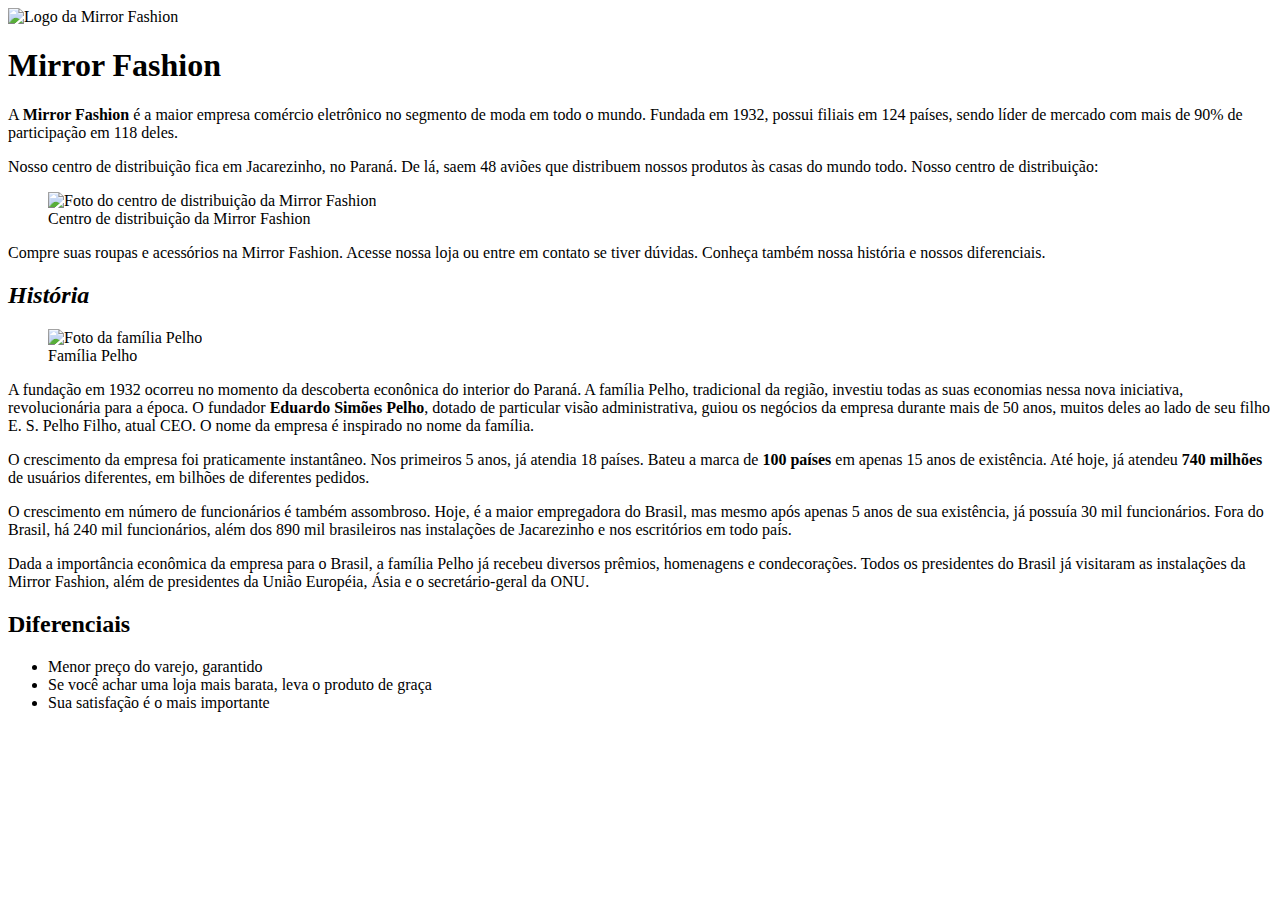
==== index.html @ 2a39d52c "Update index.html" ====
<!DOCTYPE html>
<html>
<head>
	<meta charset="utf-8">	
	<title>Mirror Fashion</title>
	<link rel="stylesheet" type="text/css" href="css/sobre.css">
</head>
<body>
	<img src="img/logo.png" alt="Logo da Mirror Fashion">
	<h1>
		Mirror Fashion
	</h1>
	<p> 
		A <strong>Mirror Fashion</strong> é a maior empresa comércio eletrônico no segmento de moda em todo o mundo. 
		Fundada em 1932, possui filiais em 124 países, sendo líder de mercado com mais de 90% de 
		participação em 118 deles. 
	</p>
	<p>
		Nosso centro de distribuição fica em Jacarezinho, no Paraná. De lá, saem 48 aviões que 
		distribuem nossos produtos às casas do mundo todo. Nosso centro de distribuição:
	</p>
	<figure>
		<img src="img/centro-distribuicao.png" alt="Foto do centro de distribuição da Mirror Fashion">
		<figcaption>Centro de distribuição da Mirror Fashion</figcaption>
	</figure>
	<p>
		Compre suas roupas e acessórios na Mirror Fashion. Acesse nossa loja ou entre em contato 
		se tiver dúvidas. Conheça também nossa história e nossos diferenciais.
	</p>
	<h2>
		<em>História</em>
	</h2>
	<figure>
		<img src="img/familia-pelho.jpg" alt="Foto da família Pelho">
		<figcaption>Família Pelho</figcaption>
	</figure>
	<p>
		A fundação em 1932 ocorreu no momento da descoberta econônica do interior do Paraná. A 
		família Pelho, tradicional da região, investiu todas as suas economias nessa nova iniciativa, 
		revolucionária para a época. O fundador <strong>Eduardo Simões Pelho</strong>, dotado de particular visão 
		administrativa, guiou os negócios da empresa durante mais de 50 anos, muitos deles ao lado 
		de seu filho E. S. Pelho Filho, atual CEO. O nome da empresa é inspirado no nome da família.
	</p>
	<p>
		O crescimento da empresa foi praticamente instantâneo. Nos primeiros 5 anos, já atendia 18 países. 
		Bateu a marca de <strong>100 países</strong> em apenas 15 anos de existência. Até hoje, já atendeu <strong>740 milhões</strong> 
		de usuários diferentes, em bilhões de diferentes pedidos.
	</p>
	<p>
		O crescimento em número de funcionários é também assombroso. Hoje, é a maior empregadora do 
		Brasil, mas mesmo após apenas 5 anos de sua existência, já possuía 30 mil funcionários. Fora do 
		Brasil, há 240 mil funcionários, além dos 890 mil brasileiros nas instalações de Jacarezinho e 
		nos escritórios em todo país.
	</p>
	<p>
		Dada a importância econômica da empresa para o Brasil, a família Pelho já recebeu diversos prêmios, 
		homenagens e condecorações. Todos os presidentes do Brasil já visitaram as instalações da Mirror 
		Fashion, além de presidentes da União Européia, Ásia e o secretário-geral da ONU.
	</p>

	<h2>Diferenciais</h2>

	<ul>
		<li>Menor preço do varejo, garantido</li>
		<li>Se você achar uma loja mais barata, leva o produto de graça</li>
		<li>Sua satisfação é o mais importante</li>
	</ul>
</body>
</html>
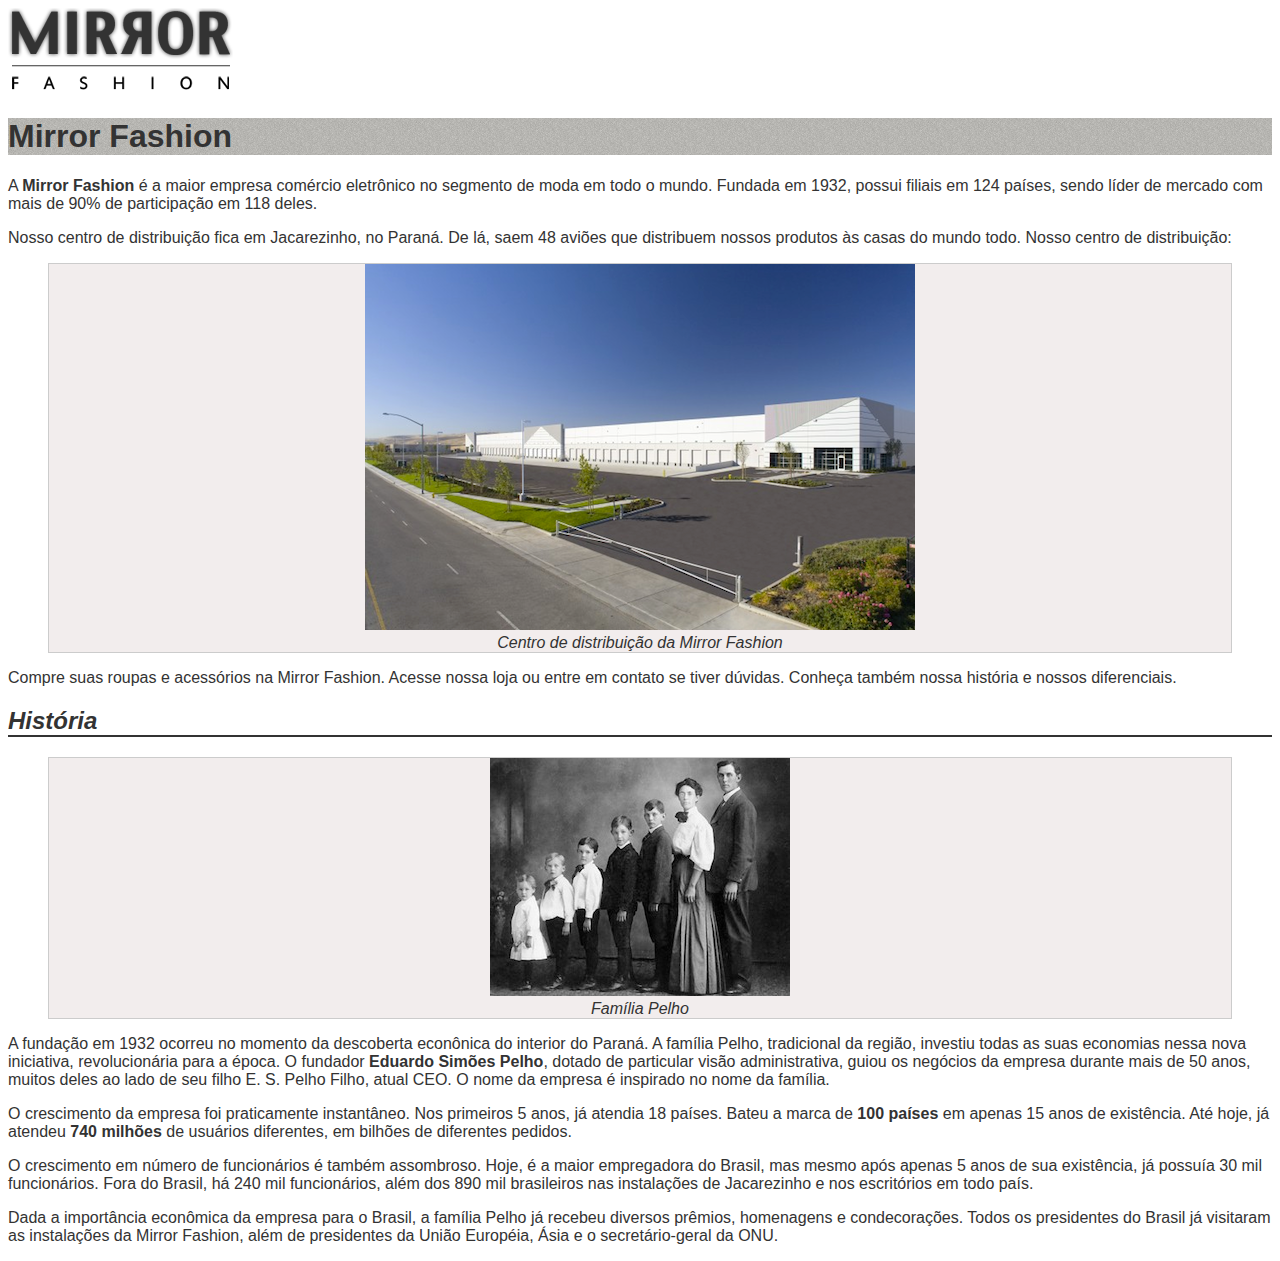
==== commit 4689bf01: "Add files via upload" ====
--- a/index.html
+++ b/index.html
@@ -57,13 +57,5 @@
 		homenagens e condecorações. Todos os presidentes do Brasil já visitaram as instalações da Mirror 
 		Fashion, além de presidentes da União Européia, Ásia e o secretário-geral da ONU.
 	</p>
-
-	<h2>Diferenciais</h2>
-
-	<ul>
-		<li>Menor preço do varejo, garantido</li>
-		<li>Se você achar uma loja mais barata, leva o produto de graça</li>
-		<li>Sua satisfação é o mais importante</li>
-	</ul>
 </body>
 </html>--- a/css/sobre.css
+++ b/css/sobre.css
@@ -0,0 +1,22 @@
+body {
+	color: #333333;
+	font-family: "Lucida Sans Unicode", "Lucida Grande", sans-serif;
+}
+
+h1{
+	background-image: url(../img/sobre-background.jpg);
+}
+
+h2{
+	border-bottom: 2px solid #333333;
+}
+
+figure {
+	background-color:  #F2EDED;
+	border: 1px solid #ccc;
+	text-align: center;
+}
+
+figcaption {
+	font-style: italic;
+}